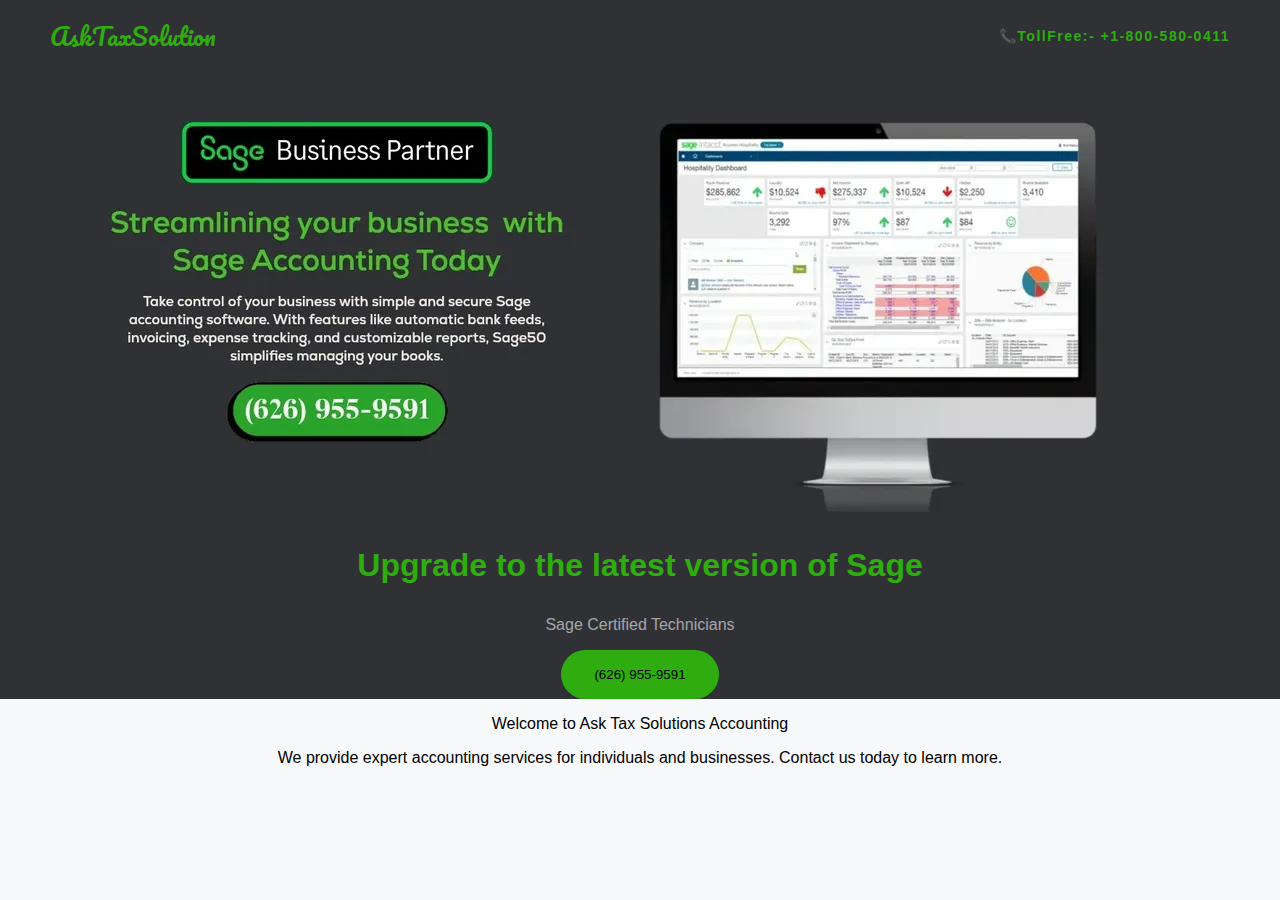
==== landing/index.html @ 63a44f35 "Add files via upload" ====
<!DOCTYPE html>
<html lang="en">

<head>
    <meta charset="UTF-8">
    <meta name="viewport" content="width=device-width, initial-scale=1.0">
    <title>AskTaxSolution - Expert Tax Solutions</title>
    <link href="https://fonts.googleapis.com/css2?family=Pacifico&family=Poppins:wght@400;600&display=swap"
        rel="stylesheet">
    <link rel="stylesheet" href="./style.css">
</head>

<body>
    <div class="offers">

    </div>
    <div class="header">
        <span class="logo">AskTaxSolution</span>
        <span class="telephone">📞TollFree:- +1-800-580-0411 </span>
    </div>
    <div class="banner">
        <img src="./images/rs=w_1280,h_440.webp" alt="">
        <h1 class="banner-text text-primary text-center">Upgrade to the latest version of Sage</h1>
        <p class="text-gray">Sage Certified Technicians</p>
        <button class="btn btn-primary">(626) 955-9591</button>
    </div>
    <section class="text-center">
       <p>Welcome to Ask Tax Solutions Accounting</p>
       <p>We provide expert accounting services for individuals and businesses. Contact us today to learn more.</p>
    </section>
</body>

</html>
---- landing/style.css ----
:root {
            --primary-bg: #2F3135;
            --primary-color: #2FAD10;
            --secondary-bg: #f8f9fa;
            --cta-bg: #28a745;
            --cta-hover-bg: #218838;
            --text-color: #ffffff94;
        }

        .text-primary {
            color: var(--primary-color) !important;
        }

        .text-center {
            text-align: center !important;
        }

        .text-gray {
            color: var(--text-color)
        }

        body {
            font-family: Arial, sans-serif;
            margin: 0;
            padding: 0;
            background: var(--secondary-bg);
            text-align: center;
        }

        .header {
            background: var(--primary-bg);
            color: var(--primary-color);
            font-weight: bold;
            display: flex;
            justify-content: space-between;
            align-items: center;
            padding: 15px 50px;
        }

        .logo {
            font-family: 'Pacifico', cursive;
            font-weight: 400;
            font-size: 24px;

        }

        .telephone {
            font-size: 14px;
            letter-spacing: 1.5px;
        }

        .container {
            max-width: 900px;
            margin: 50px auto;
            padding: 20px;
            background: white;
            box-shadow: 0 0 10px rgba(0, 0, 0, 0.1);
            border-radius: 10px;
        }

        .banner {
            background: var(--primary-bg);
        }

        .banner img {
            max-width: 100%;
            height: auto;
        }

        .banner-text {
            padding: 10px 15px;
        }

        .btn{
            padding: 1rem 2rem;
            outline: none;
            border-radius: 50px;
            border: 1px solid transparent ;
            cursor: pointer;
        }

        .btn-primary{
            background-color: var(--primary-color);
        }

        @media (max-width: 768px) {

            h1 {
                font-size: 24px;
            }

            .logo {
                font-size: 20px;
            }

            .telephone {
                font-size: 10px;
            }

        }

        @media (max-width: 480px) {
            .header {
                font-size: 20px;
                padding: 10px;
            }

            h1 {
                font-size: 20px;
            }

            .logo {
                font-size: 16px;
            }

            .telephone {
                font-size: 8px;
            }
        }
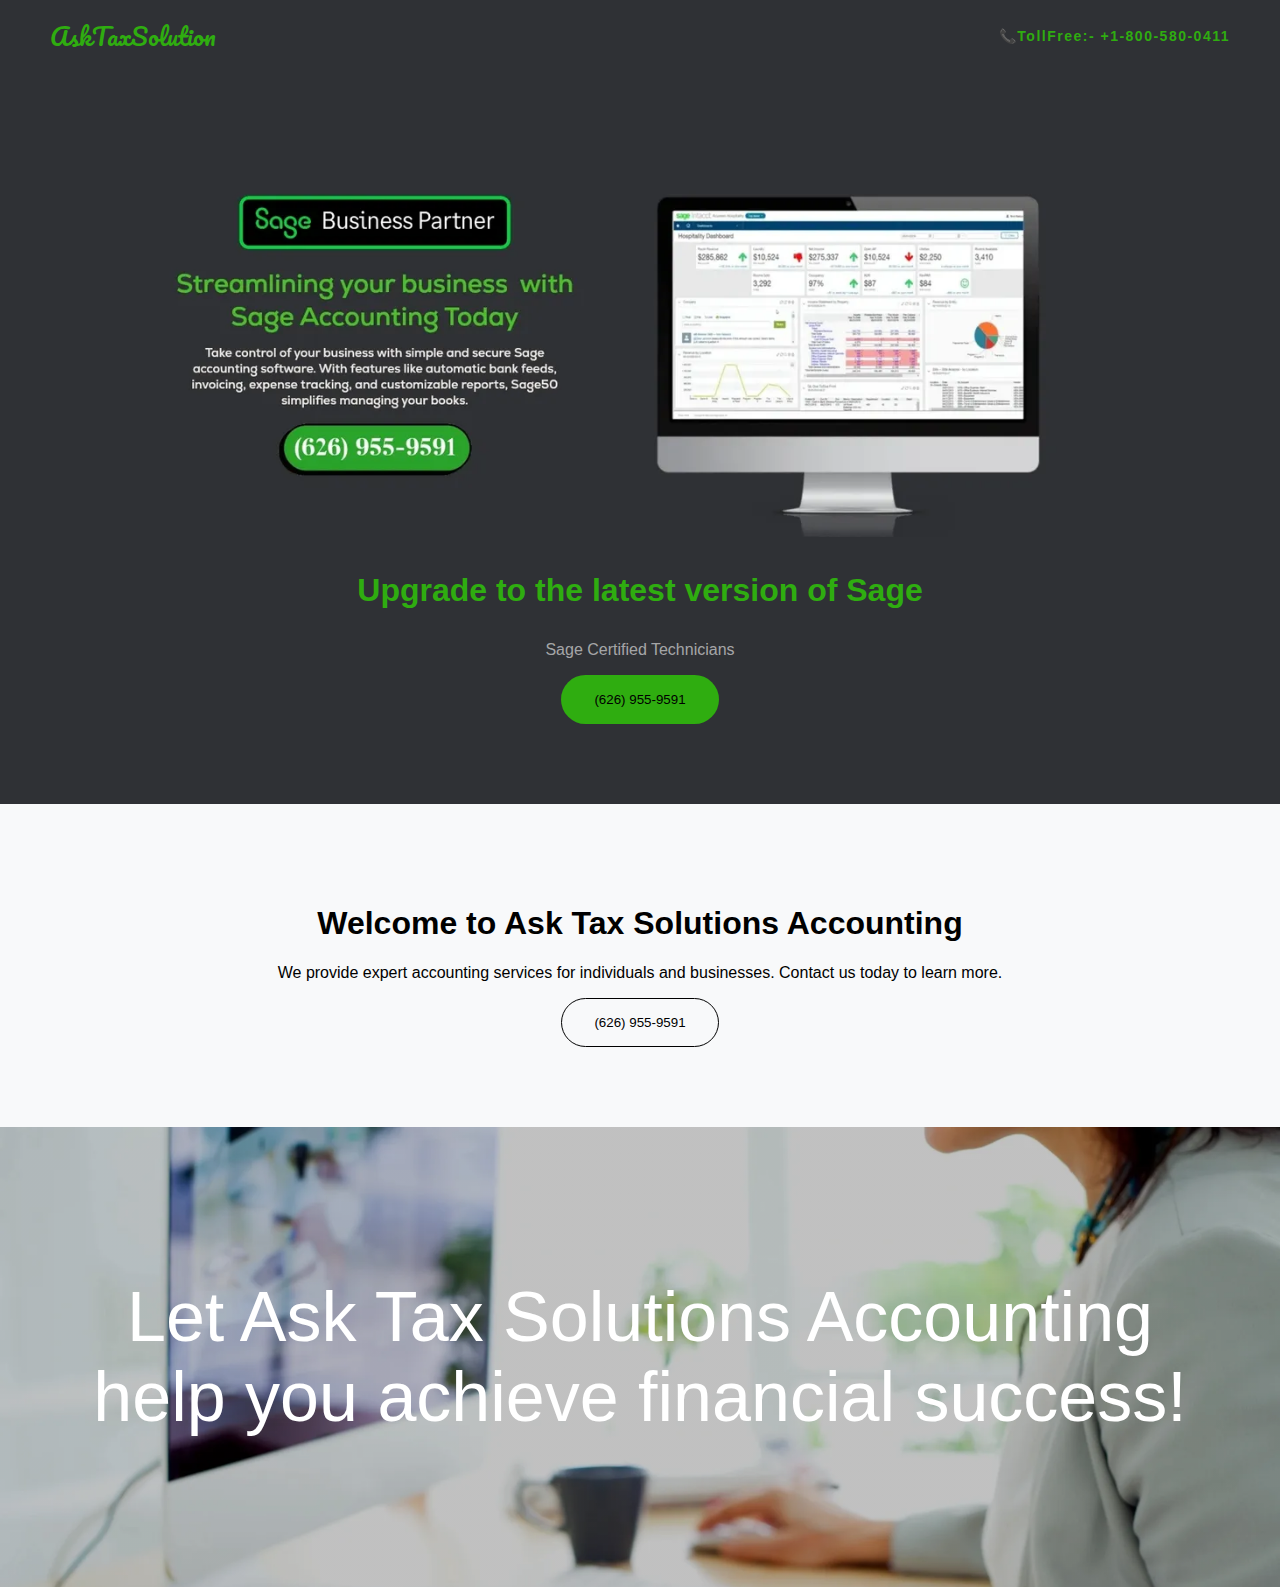
==== commit e4574f07: "bg chnages done." ====
--- a/landing/index.html
+++ b/landing/index.html
@@ -18,15 +18,19 @@
         <span class="logo">AskTaxSolution</span>
         <span class="telephone">📞TollFree:- +1-800-580-0411 </span>
     </div>
-    <div class="banner">
+    <div class="banner p-5">
         <img src="./images/rs=w_1280,h_440.webp" alt="">
         <h1 class="banner-text text-primary text-center">Upgrade to the latest version of Sage</h1>
         <p class="text-gray">Sage Certified Technicians</p>
         <button class="btn btn-primary">(626) 955-9591</button>
     </div>
-    <section class="text-center">
-       <p>Welcome to Ask Tax Solutions Accounting</p>
-       <p>We provide expert accounting services for individuals and businesses. Contact us today to learn more.</p>
+    <section class="p-5 text-center">
+        <h1>Welcome to Ask Tax Solutions Accounting</h1>
+        <p>We provide expert accounting services for individuals and businesses. Contact us today to learn more.</p>
+        <button class="btn btn-transparent">(626) 955-9591</button>
+    </section>
+    <section class="bg p-5 text-center">
+        <p class="f-70 text-white">Let Ask Tax Solutions Accounting help you achieve financial success!</p>
     </section>
 </body>
 
--- a/landing/style.css
+++ b/landing/style.css
@@ -17,6 +17,13 @@
 
         .text-gray {
             color: var(--text-color)
+        }
+        .text-white{
+            color: #fff
+        }
+
+        .p-5 {
+            padding: 5rem;
         }
 
         body {
@@ -71,16 +78,36 @@
             padding: 10px 15px;
         }
 
-        .btn{
+        .btn {
             padding: 1rem 2rem;
             outline: none;
             border-radius: 50px;
-            border: 1px solid transparent ;
+            border: 1px solid transparent;
             cursor: pointer;
         }
 
-        .btn-primary{
+        .btn-primary {
             background-color: var(--primary-color);
+        }
+
+        .btn-transparent {
+            border: 1px solid black;
+            background-color: transparent;
+        }
+
+        .btn:hover {
+            opacity: .5;
+            transition: 0.5s ease-in-out all;
+        }
+
+        .bg {
+            background-image: linear-gradient(to bottom, rgba(0, 0, 0, 0.24) 0%, rgba(0, 0, 0, 0.24) 100%), url(./images/bg.webp);
+            background-repeat: no-repeat;
+            background-size: auto, cover
+        }
+
+        .f-70 {
+            font-size: 70px;
         }
 
         @media (max-width: 768px) {
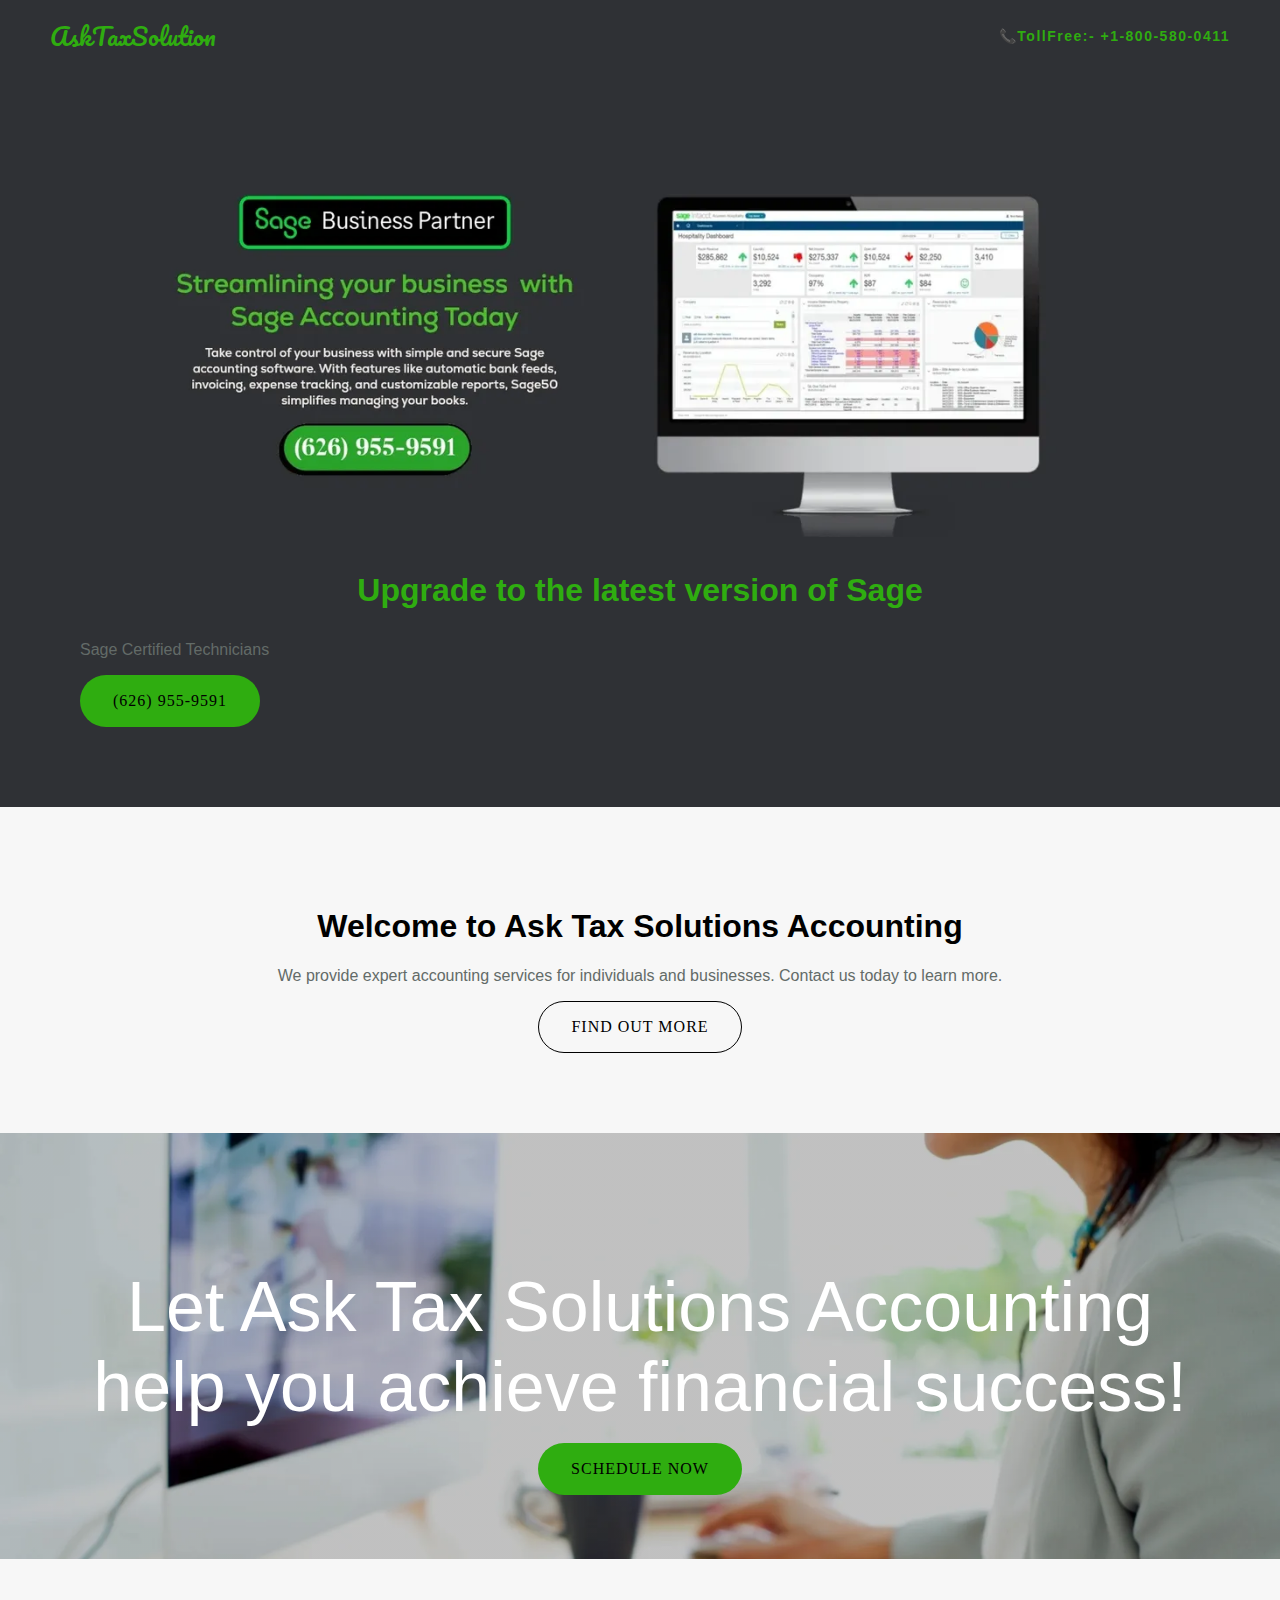
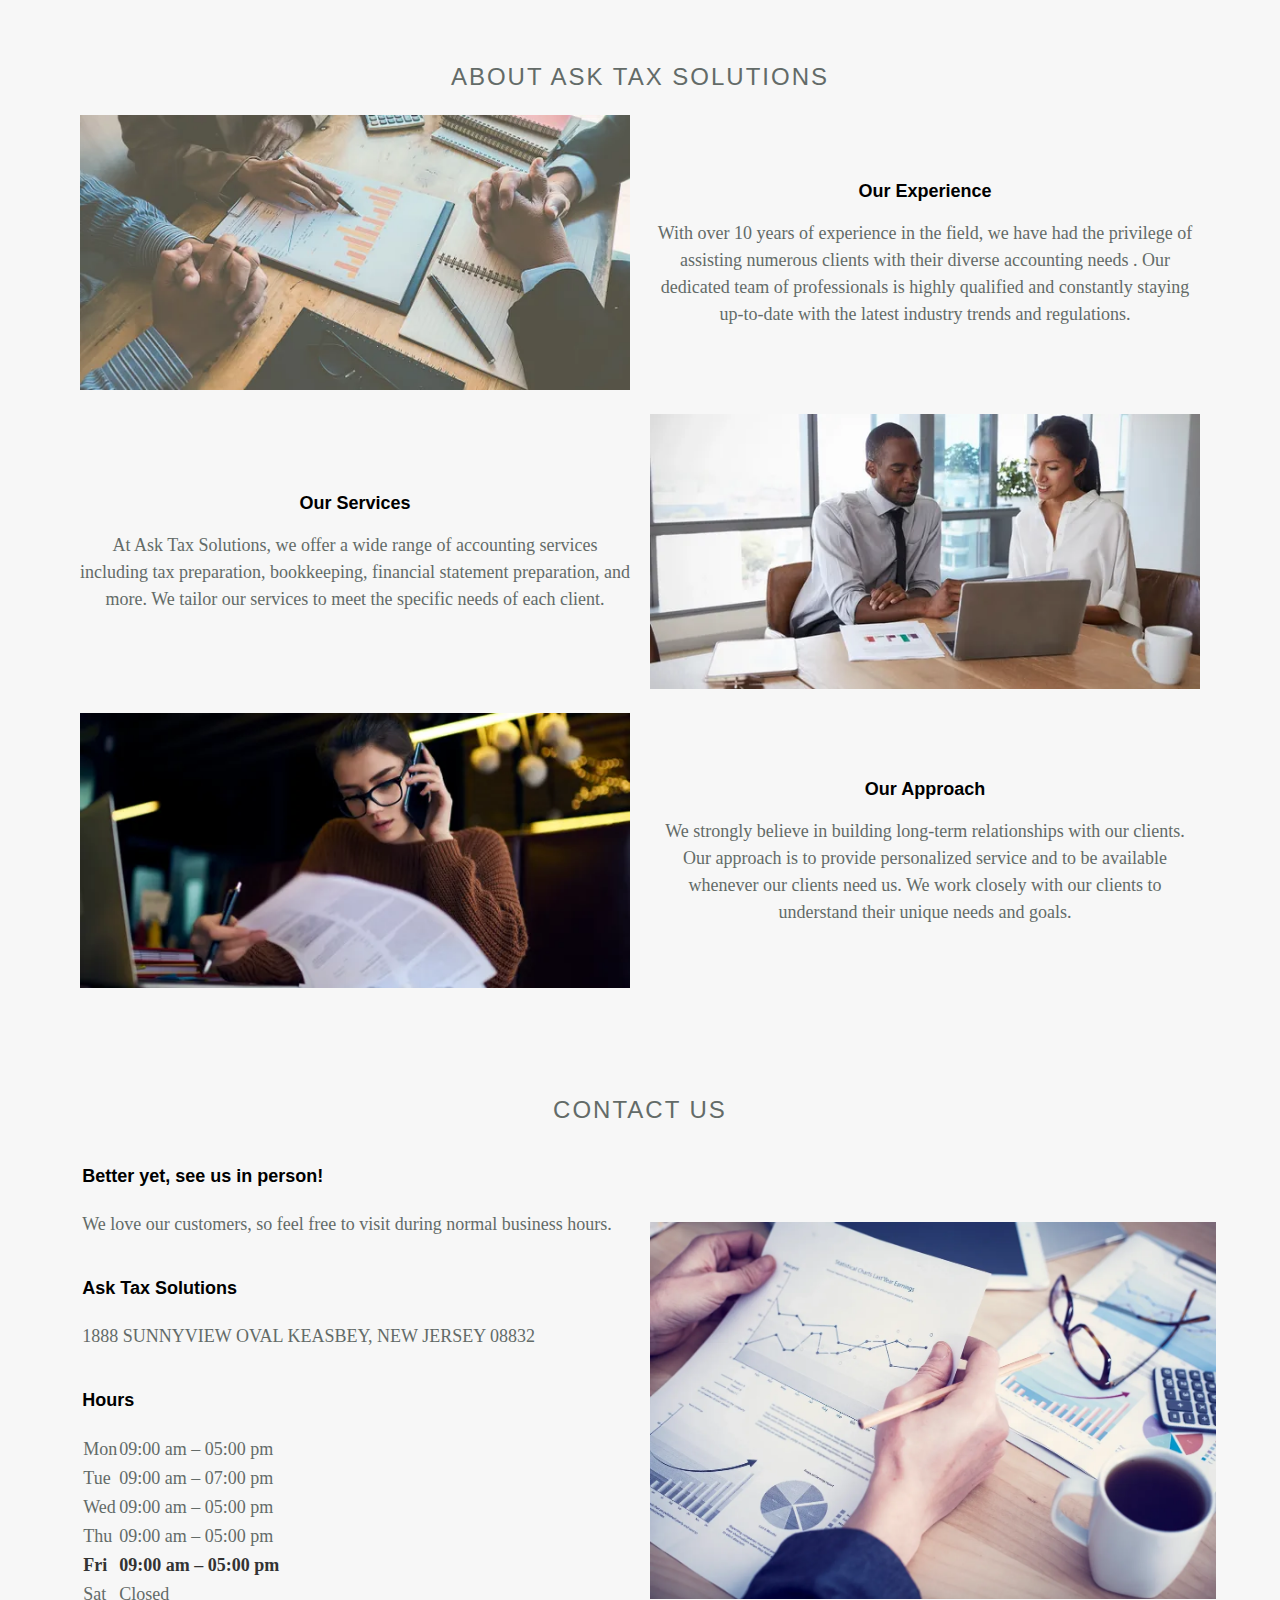
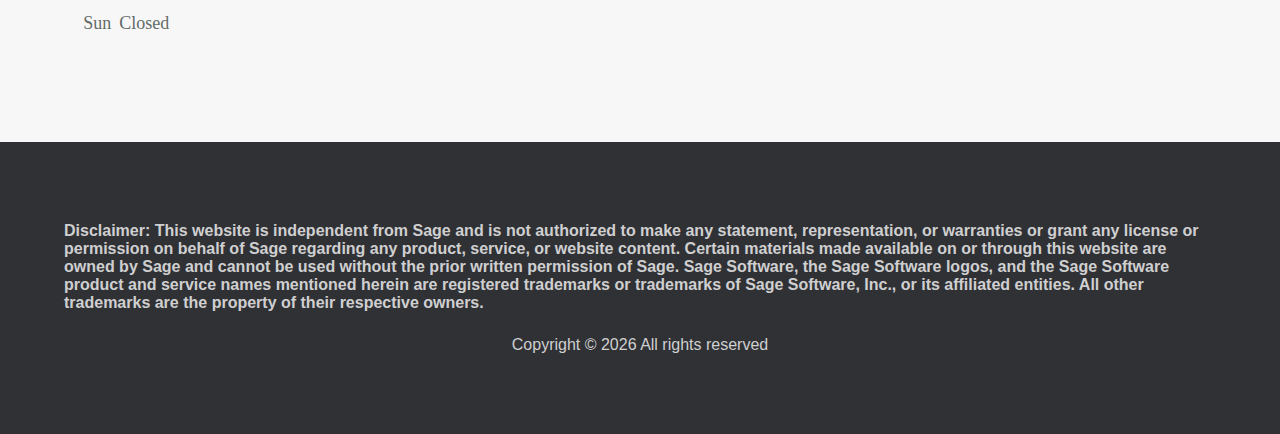
==== commit c586e2da: "fea:done" ====
--- a/landing/index.html
+++ b/landing/index.html
@@ -26,12 +26,178 @@
     </div>
     <section class="p-5 text-center">
         <h1>Welcome to Ask Tax Solutions Accounting</h1>
-        <p>We provide expert accounting services for individuals and businesses. Contact us today to learn more.</p>
-        <button class="btn btn-transparent">(626) 955-9591</button>
-    </section>
-    <section class="bg p-5 text-center">
-        <p class="f-70 text-white">Let Ask Tax Solutions Accounting help you achieve financial success!</p>
-    </section>
+        <p class="text-gray">We provide expert accounting services for individuals and businesses. Contact us today to
+            learn more.</p>
+        <button class="btn btn-transparent">Find out more</button>
+    </section>
+    <section class="bg p-4 text-center">
+        <p class="f-70 mb-1 text-white">Let Ask Tax Solutions Accounting help you achieve financial success!</p>
+        <button class="btn btn-primary">Schedule Now</button>
+    </section>
+    <section class="p-5 text-center">
+        <p class="tax-solution">About Ask Tax Solutions</p>
+        <div class="grid-container">
+            <div>
+                <img src="./images/1.webp" alt="" srcset="">
+            </div>
+            <div>
+                <p class="grid-header">Our Experience</p>
+                <p class="text-gray grid-para">With over 10 years of experience in the field, we have had the privilege
+                    of assisting numerous clients with their diverse accounting needs . Our dedicated team of
+                    professionals is highly qualified and constantly staying up-to-date with the latest industry trends
+                    and regulations.</p>
+            </div>
+            <div>
+                <div>
+                    <p class="grid-header">Our Services</p>
+                    <p class="text-gray grid-para">At Ask Tax Solutions, we offer a wide range of accounting services
+                        including tax preparation, bookkeeping, financial statement preparation, and more. We tailor our
+                        services to meet the specific needs of each client.</p>
+                </div>
+            </div>
+            <div>
+                <img src="./images/2.webp" alt="" srcset="">
+            </div>
+            <div>
+                <img src="./images/3.webp" alt="" srcset="">
+            </div>
+            <div>
+                <div>
+                    <p class="grid-header">Our Approach</p>
+                    <p class="text-gray grid-para">We strongly believe in building long-term relationships with our
+                        clients. Our approach is to provide personalized service and to be available whenever our
+                        clients need us. We work closely with our clients to understand their unique needs and goals.
+                    </p>
+                </div>
+            </div>
+        </div>
+    </section>
+    <section class="p-4 pt-0">
+        <p class="tax-solution text-center">Contact Us </p>
+        <div class="grid-container">
+
+            <div>
+                <div>
+                    <div class="mb-40">
+                        <p class="grid-header mb-24">Better yet, see us in person!</p>
+                        <p class="text-gray grid-para mb-24">We love our customers, so feel free to visit during normal
+                            business hours.</p>
+                    </div>
+                    <div class="mb-40">
+                        <p class="grid-header mb-24">Ask Tax Solutions</p>
+                        <p class="text-gray grid-para mb-24">1888 SUNNYVIEW OVAL KEASBEY, NEW JERSEY 08832</p>
+                    </div>
+                    <div class="mb-40">
+                        <p class="grid-header mb-24">Hours</p>
+                        <table style="border-spacing: 0px; text-align: left; display: inline-table;"
+                            class="text-gray grid-para">
+                            <tr id="1" style="cursor: pointer;">
+                                <td>
+
+                                    Mon
+                                </td>
+                                <td>
+
+                                    09:00 am – 05:00 pm
+                                </td>
+
+                            </tr>
+                            <tr id="2" style="cursor: auto;">
+                                <td>
+
+                                    Tue
+                                </td>
+                                <td>
+
+                                    09:00 am – 07:00 pm
+                                </td>
+                                <td></td>
+                            </tr>
+                            <tr id="3" style="cursor: auto;">
+                                <td>
+
+                                    Wed
+                                </td>
+                                <td>
+
+                                    09:00 am – 05:00 pm
+                                </td>
+                                <td></td>
+                            </tr>
+                            <tr id="4" style="cursor: auto;">
+                                <td>
+
+                                    Thu
+                                </td>
+                                <td>
+
+                                    09:00 am – 05:00 pm
+                                </td>
+                                <td></td>
+                            </tr>
+                            <tr id="5" style="cursor: auto;">
+                                <td>
+
+                                    Fri
+                                </td>
+                                <td>
+
+                                    09:00 am – 05:00 pm
+                                </td>
+                                <td></td>
+                            </tr>
+                            <tr id="6" style="cursor: auto;">
+                                <td>
+
+                                    Sat
+                                </td>
+                                <td>
+
+                                    Closed
+                                </td>
+                                <td></td>
+                            </tr>
+                            <tr id="0" style="cursor: auto;">
+                                <td>
+
+                                    Sun
+                                </td>
+                                <td>
+
+                                    Closed
+                                </td>
+                                <td></td>
+                            </tr>
+                        </table>
+                    </div>
+                </div>
+            </div>
+            <div>
+                <img src="./images/contact.webp" alt="" srcset="">
+            </div>
+
+        </div>
+    </section>
+    <div class="banner p-4 disclaimer">
+        <p class="mb-24">
+            <strong class=""> Disclaimer: This website is independent from Sage and is not authorized to make
+                any statement, representation, or warranties or grant any license or permission on behalf of Sage
+                regarding any product, service, or website content. Certain materials made available on or through this
+                website are owned by Sage and cannot be used without the prior written permission of Sage. Sage
+                Software, the Sage Software logos, and the Sage Software product and service names mentioned herein are
+                registered trademarks or trademarks of Sage Software, Inc., or its affiliated entities. All other
+                trademarks are the property of their respective owners. </strong>
+        </p>
+        <p class="text-center">Copyright © <span id="date"></span> All rights reserved</p>
+    </div>
 </body>
+<script>
+    let date = new Date()
+    let year = date.getFullYear()
+    let day = date.getDay()
+    document.getElementById('date').innerText=year
+    document.getElementById(`${day}`).style.fontWeight = "bold"
+    document.getElementById(`${day}`).style.color = "#333"
+</script>
 
 </html>--- a/landing/style.css
+++ b/landing/style.css
@@ -1,10 +1,10 @@
         :root {
             --primary-bg: #2F3135;
             --primary-color: #2FAD10;
-            --secondary-bg: #f8f9fa;
+            --secondary-bg: #f7f7f7;
             --cta-bg: #28a745;
             --cta-hover-bg: #218838;
-            --text-color: #ffffff94;
+            --text-color: #636B68;
         }
 
         .text-primary {
@@ -18,7 +18,8 @@
         .text-gray {
             color: var(--text-color)
         }
-        .text-white{
+
+        .text-white {
             color: #fff
         }
 
@@ -26,14 +27,49 @@
             padding: 5rem;
         }
 
+        .p-4 {
+            padding: 4rem;
+        }
+
+        .mb-1 {
+            margin-bottom: 1rem !important;
+
+        }
+
+        .mb-24 {
+            margin-bottom: 24px !important;
+
+        }
+
+        .mb-40 {
+            margin-bottom: 40px !important;
+
+        }
+
+        .pt-0 {
+            padding-top: 0;
+        }
+
         body {
-            font-family: Arial, sans-serif;
+            font-family: 'Quicksand', sans-serif;
             margin: 0;
             padding: 0;
             background: var(--secondary-bg);
-            text-align: center;
-        }
-
+        }
+        ::-webkit-scrollbar {
+            width: 5px; /* Change width of vertical scrollbar */
+            height: 10px; /* Change width of horizontal scrollbar */
+          }
+          
+          ::-webkit-scrollbar-thumb {
+            background-color: gray; /* Color of the scrollbar */
+            border-radius: 5px; /* Rounded corners */
+          }
+          
+          ::-webkit-scrollbar-track {
+            background: lightgray; /* Background color */
+          }
+          
         .header {
             background: var(--primary-bg);
             color: var(--primary-color);
@@ -84,6 +120,11 @@
             border-radius: 50px;
             border: 1px solid transparent;
             cursor: pointer;
+            text-transform: uppercase;
+            font-weight: 500;
+            letter-spacing: 1px;
+            font-family: 'Quicksand, sans-serif';
+            font-size: medium;
         }
 
         .btn-primary {
@@ -103,13 +144,48 @@
         .bg {
             background-image: linear-gradient(to bottom, rgba(0, 0, 0, 0.24) 0%, rgba(0, 0, 0, 0.24) 100%), url(./images/bg.webp);
             background-repeat: no-repeat;
-            background-size: auto, cover
+            background-size: auto, cover;
         }
 
         .f-70 {
             font-size: 70px;
         }
 
+        .tax-solution {
+            font-size: 24px;
+            color: var(--text-color);
+            letter-spacing: 2px;
+            text-transform: uppercase;
+        }
+
+        .grid-container {
+            display: grid;
+            gap: 20px;
+            grid-template-columns: repeat(2, 1fr);
+            place-items: center;
+
+            /* Centers content both vertically and horizontally */
+            img {
+                max-width: 100%;
+                height: auto;
+            }
+        }
+
+        .grid-header {
+            font-size: 18px;
+            font-weight: bold;
+        }
+
+        .grid-para {
+            font-size: 18px;
+            font-family: 'Quicksand, sans-serif';
+            line-height: 1.5;
+        }
+
+        .disclaimer {
+            color: #CFCFD0;
+        }
+
         @media (max-width: 768px) {
 
             h1 {
@@ -124,6 +200,19 @@
                 font-size: 10px;
             }
 
+            .f-70 {
+                font-size: 50px;
+            }
+
+            .p-5,
+            .p-4 {
+                padding: 2.5rem;
+            }
+
+            .grid-container {
+                grid-template-columns: repeat(1, 1fr);
+
+            }
         }
 
         @media (max-width: 480px) {
@@ -143,4 +232,13 @@
             .telephone {
                 font-size: 8px;
             }
+
+            .f-70 {
+                font-size: 20px;
+            }
+
+            .p-5,
+            .p-4 {
+                padding: 1.5rem;
+            }
         }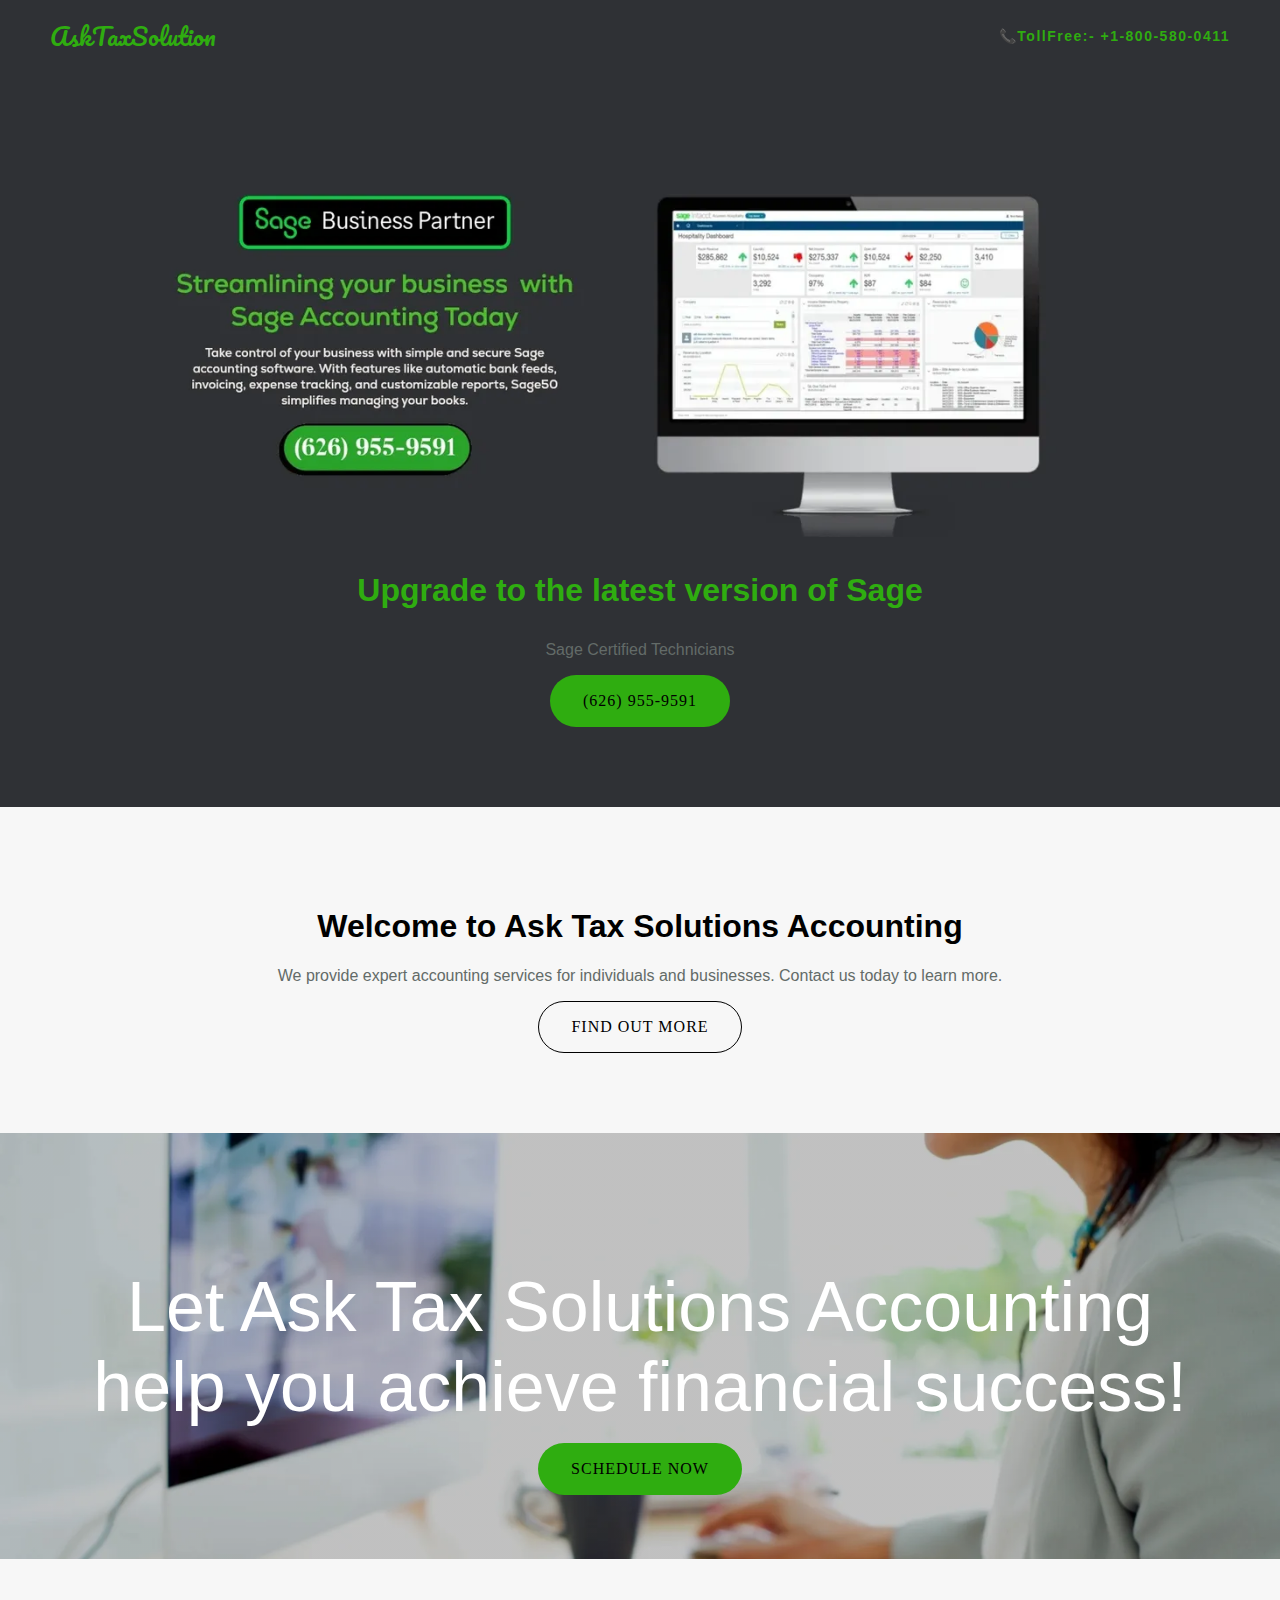
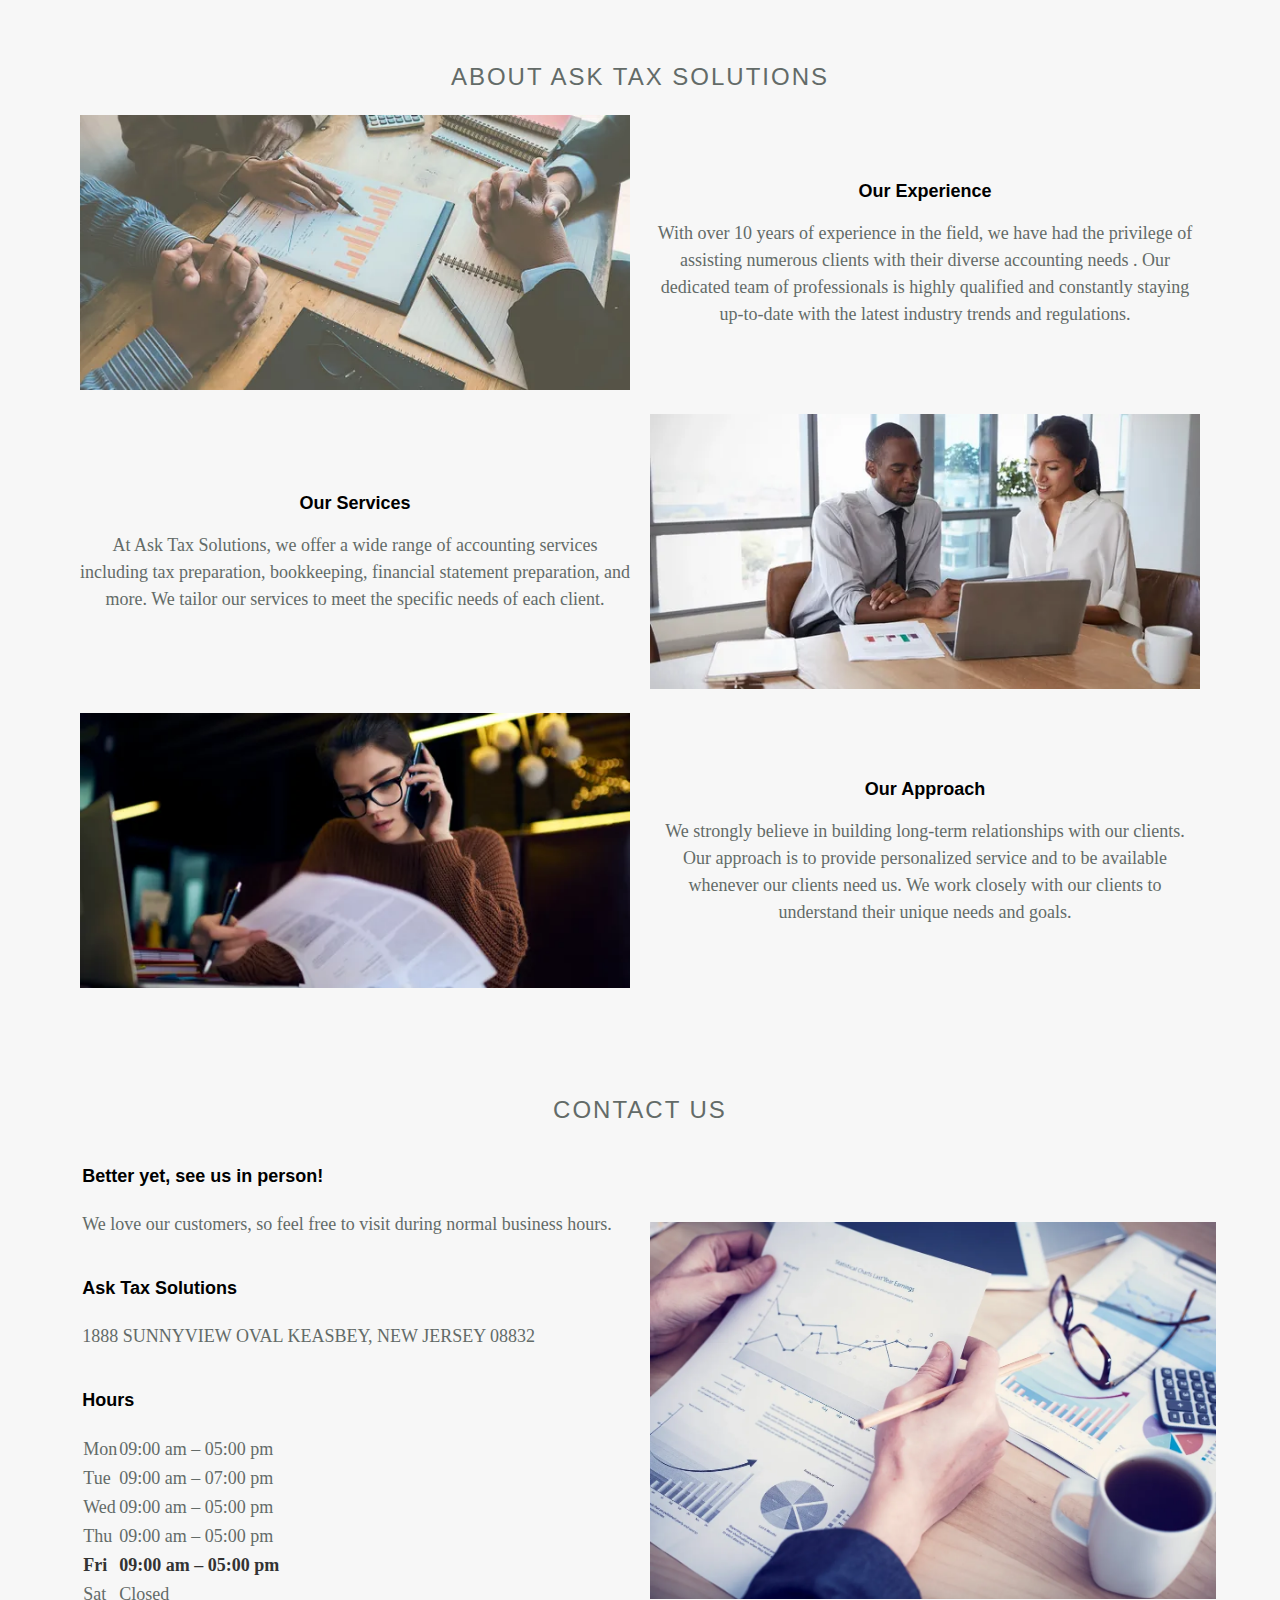
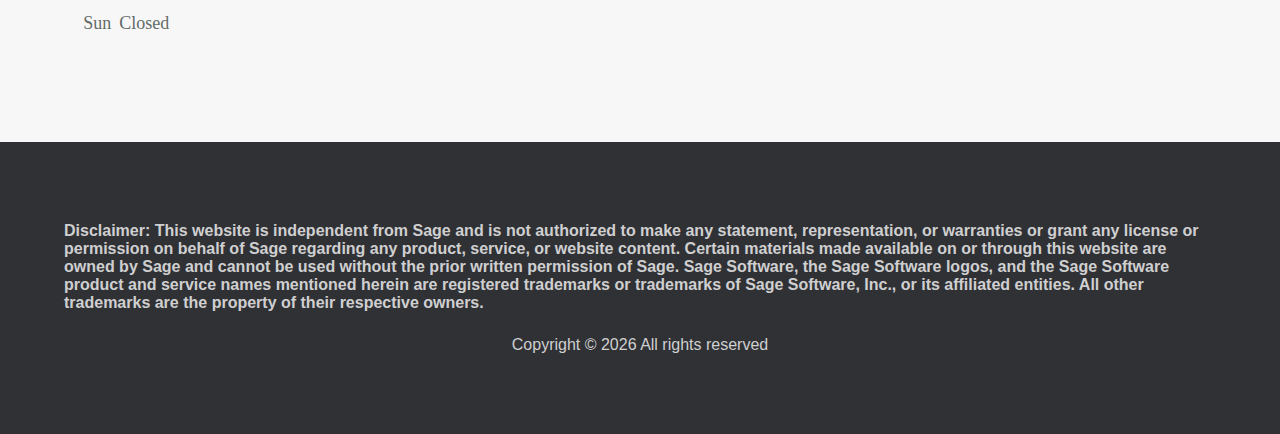
==== commit 75565a5d: ".text-center" ====
--- a/landing/index.html
+++ b/landing/index.html
@@ -18,11 +18,11 @@
         <span class="logo">AskTaxSolution</span>
         <span class="telephone">📞TollFree:- +1-800-580-0411 </span>
     </div>
-    <div class="banner p-5">
+    <div class="banner p-5 text-center">
         <img src="./images/rs=w_1280,h_440.webp" alt="">
         <h1 class="banner-text text-primary text-center">Upgrade to the latest version of Sage</h1>
-        <p class="text-gray">Sage Certified Technicians</p>
-        <button class="btn btn-primary">(626) 955-9591</button>
+        <p class="text-gray text-center">Sage Certified Technicians</p>
+        <button class="btn btn-primary ">(626) 955-9591</button>
     </div>
     <section class="p-5 text-center">
         <h1>Welcome to Ask Tax Solutions Accounting</h1>
